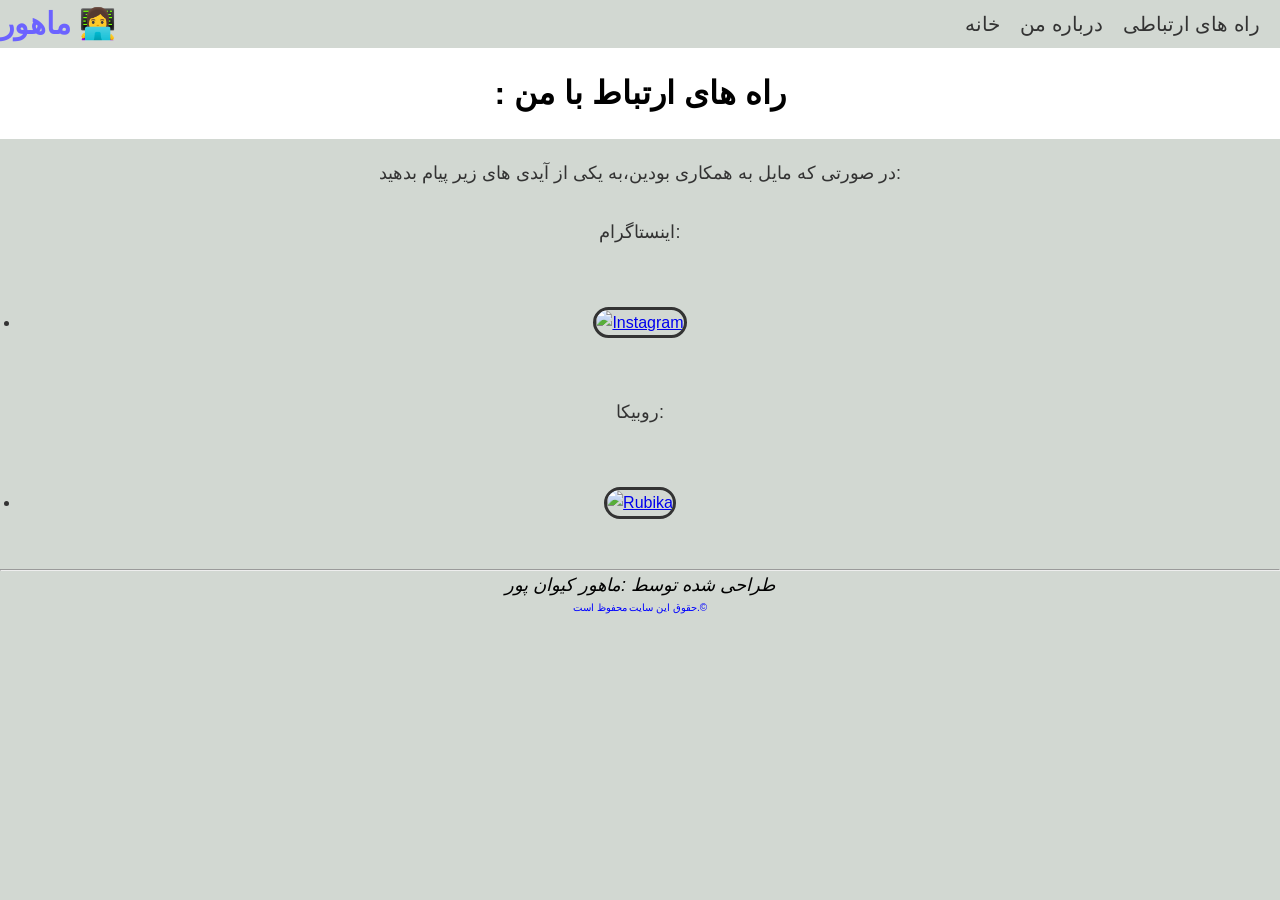
==== contact.html @ 7dc8fb51 "Add files via upload" ====
<!DOCTYPE html>
<html lang="en">
<head>
    <link rel="stylesheet" href="stayleee.css">
    <meta charset="UTF-8">
    <meta http-equiv="X-UA-Compatible" content="IE=edge">
    <meta name="viewport" content="width=device-width, initial-scale=1.0">
    <title>Document</title>
</head>
<body>
    <header>
        <nav>
            <div class="logo">ماهور 👩‍💻</div>
            <ul>
                <li><a href="index.html">خانه</a></li>
                <li><a href="about.html">درباره من</a></li>
                <li><a href="contact.html">راه های ارتباطی</a></li>
            </ul>
        </nav>
    </header>
    <main>
    <h1>
       : راه های ارتباط با من
    </h1>
    <div class="con">
        <p>در صورتی که مایل به همکاری بودین،به یکی از آیدی های زیر پیام بدهید:</p>
    <ul>
        <p>اینستاگرام:</p>
        <li><!-- لینک اینستاگرام -->
            <a href="https://www.instagram.com/mahoor_._book" target="_blank">
              <img src="src2/photo_2026-10-21_09-41-52.jpg" alt="Instagram" style="width:100px;">
            </a>
            </li>
            <p>روبیکا:</p>
        <li> <!-- لینک روبیکا -->
            <a href="https://rubika.ir/Amani_elhiza" target="_blank">
              <img src="src3/photo_2026-10-21_09-44-19.jpg" alt="Rubika" style="width:100px;"></a>
            </li>
    </ul>
</div>
</main>
<hr>
<footer>
    <p class="p1">طراحی شده توسط :ماهور کیوان پور</p>
    <p class="p2">حقوق این سایت محفوظ است.&copy;</p>
</footer>
</body>
</html>
---- stayleee.css ----
*{
    margin: 0;
    padding: 0;
    box-sizing: border-box;
}
body{
    font-family: Verdana, Geneva, Tahoma, sans-serif;
    line-height: 1.6;
    background-color: rgb(210, 216, 210);
    color: #333;
    text-align: center;
}
h1{
    color: black;
    padding: 20px;
    background-color: white;
}
.con p{
    padding: 10px;
    margin: 10px;
    font-size: 18px;
}
.con li{
    padding: 30px;
    margin: 20px;
}
.con img{
    border: solid #333;
    border-radius: 20px;
}
.con img:hover{
    transform: translateY(-5px); /* دکمه موقع هاور کمی بالا میاد */
    box-shadow: 0 6px 20px rgba(0,0,0,0.3);
}
.p1{
color: black;
font-style: italic;
font-size: 18px;
}
.p2{
    color: blue;
    font-size: 10px;
}
nav {
    font-size: 20px;
    display: flex;
    justify-content: space-between;
    align-items: center;
}

.logo {
    font-size: 30px;
    font-weight: bold;
    color: #6c63ff; /* یه رنگ بنفش شیک */
}

nav ul {
    display: flex;
    list-style: none;
}

nav ul li {
    margin-right: 20px;
}

nav ul li a {
    text-decoration: none;
    color: #333;
    font-weight: 500;
    transition: 0.3s;
}

nav ul li a:hover {
    color: #3a30fc;
}
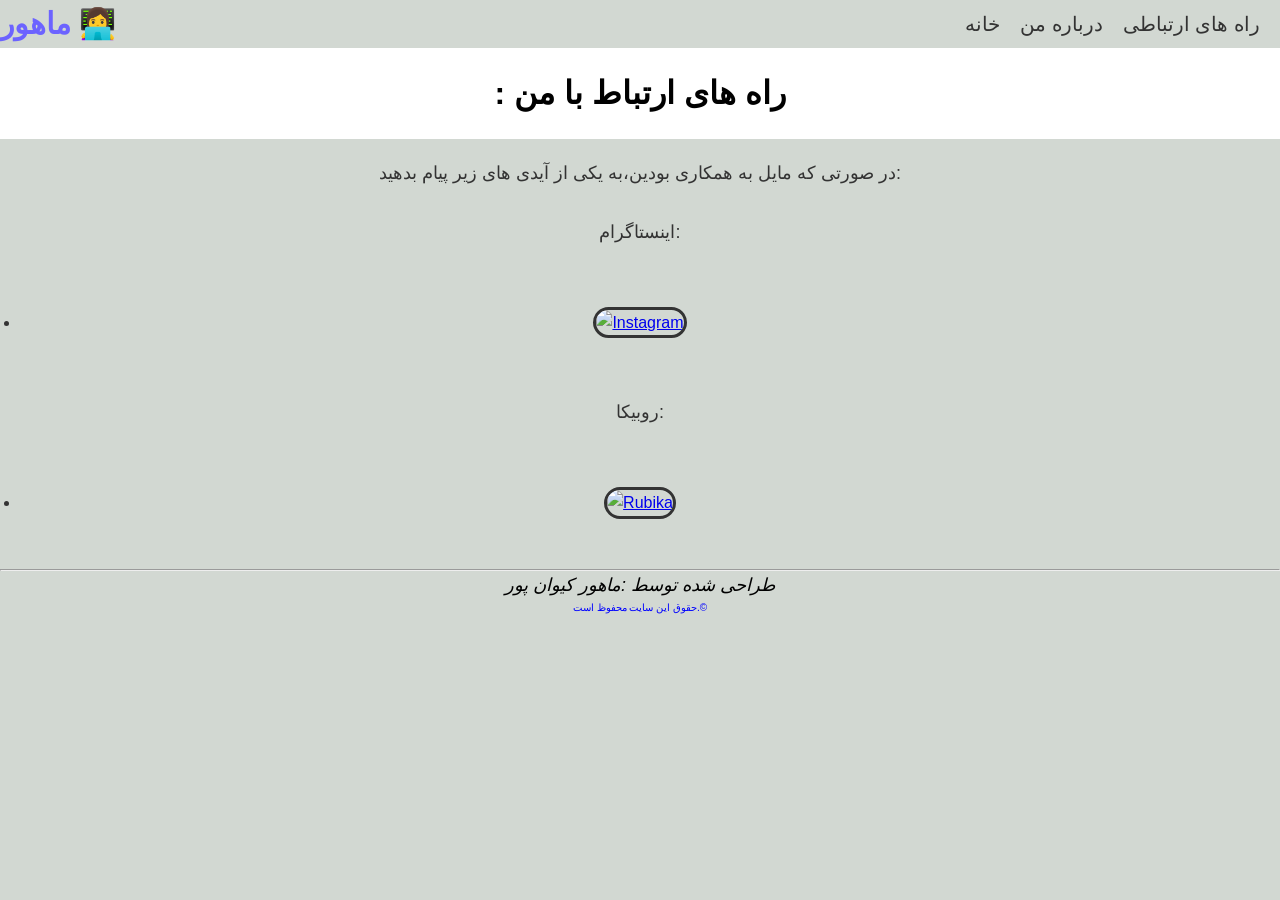
==== commit a35a6fd4: "Add files via upload" ====
--- a/contact.html
+++ b/contact.html
@@ -28,13 +28,13 @@
         <p>اینستاگرام:</p>
         <li><!-- لینک اینستاگرام -->
             <a href="https://www.instagram.com/mahoor_._book" target="_blank">
-              <img src="src2/photo_2026-10-21_09-41-52.jpg" alt="Instagram" style="width:100px;">
+              <img src="my_phto.jpg2/m2.jpg.jpg" alt="Instagram" style="width:100px;">
             </a>
             </li>
             <p>روبیکا:</p>
         <li> <!-- لینک روبیکا -->
             <a href="https://rubika.ir/Amani_elhiza" target="_blank">
-              <img src="src3/photo_2026-10-21_09-44-19.jpg" alt="Rubika" style="width:100px;"></a>
+              <img src="my_phto.jpg3/m3.jpg.jpg" alt="Rubika" style="width:100px;"></a>
             </li>
     </ul>
 </div>
